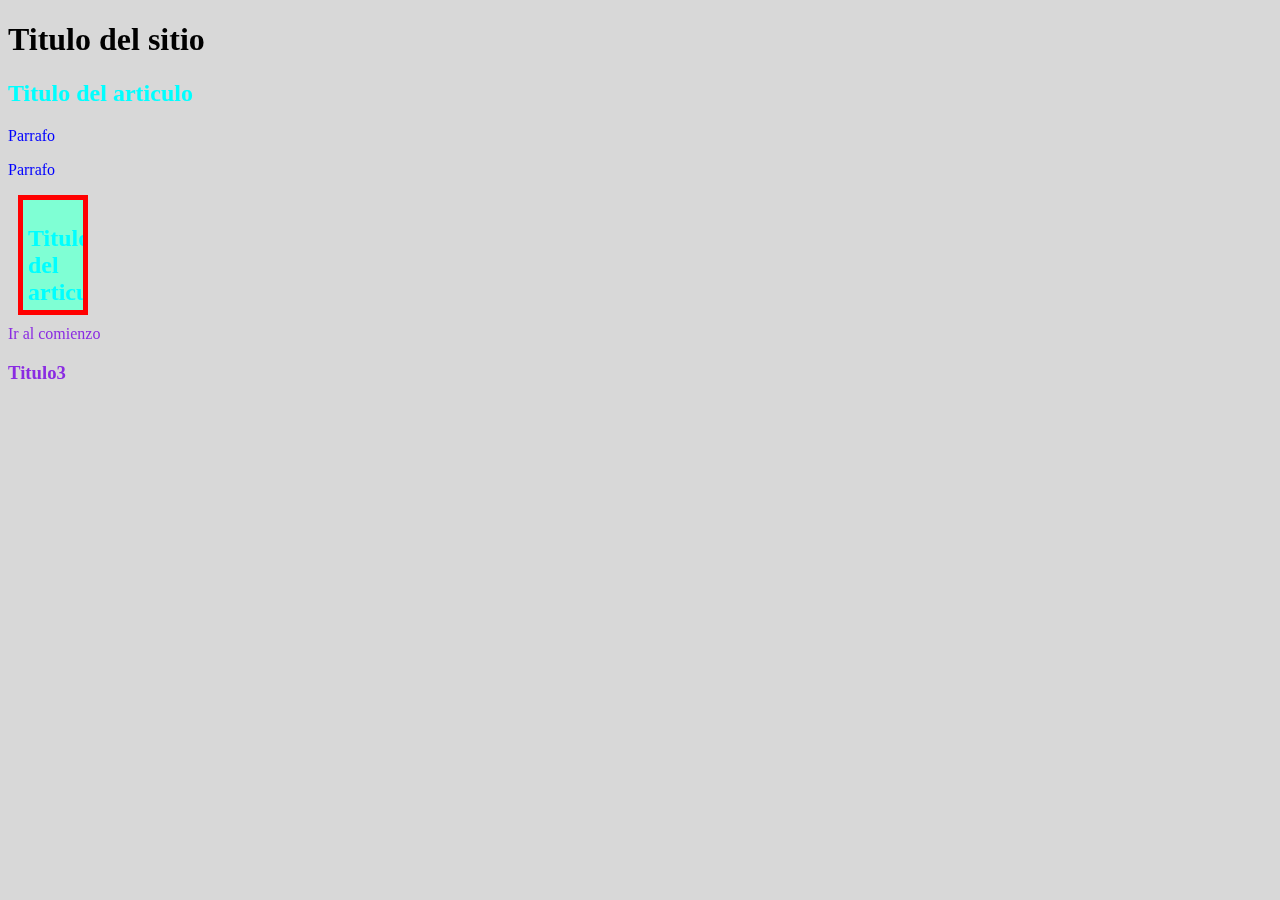
==== Index.html @ 90bb350c "Create Index.html" ====
<!DOCTYPE html>
<html lang="en">
<head>
	<meta charset="UTF-8">
	<meta http-equiv="X-UA-Compatible" content="IE=edge">
	<meta name="viewport" content="width=device-width, initial-scale=1.0">
	<title>Document</title>
    <link rel="stylesheet" href="main.css"/>
    <!--se pone esa etiqueta de link para conectar con el archivo de estilos-->
</head>
<body>
	<!--en VS code guardando el archivo como .html y poniendo solo ! genera el codigo necesario para arrancar
	la manera en que ordena la estructura de la pag web es en Head y body-->

	<!--Luego podemos en body dividirlo en header, section y footer-->
	
	<header>
		<!--En el header iria titulo, logo, menu etc-->
		<h1 id="#Inicio">Titulo del sitio</h1>
	</header>

	<section>
		<!--En el section iria la informacion o el contenido en lugar de section podria ir div tambien-->
		<article class="Post">
			<h2 id="Titulo">Titulo del articulo</h2>
			<p class="parrafo">Parrafo</p>
            <p class="parrafo">Parrafo</p>
			<!--Es importante manejar las cosas en bloques o cajas, ser ordenado en el codigo por eso se utiliza article-->
			<!--A su vez la propiedad Class sirve para asignar una clase a un elemento mientras id su objetivo es que sea unico-->
		</article>
	</section>

    <section class="section">
		<article class="Post">
			<h2 id="Titulo">Titulo del articulo</h2>
			<p class="parrafo">Parrafo</p>
            <p class="parrafo">Parrafo</p>
		</article>
	</section>


	<footer>
		<!--En el footer, pie de pagina, iria nombre, copyright, etc-->
		<a href="#Inicio">Ir al comienzo</a> <!--Sirve para enviar a alguna parte del sitio sin recargar utilizando el id-->
        <h3>Titulo3</h3>
	</footer>

</body>
</html>
---- main.css ----
/*CSS= CASCADING STYLE SHEETS*/
/*BOOTSWATCH.COM PARA EJEMPLOS*/
/*SE PUEDE SELECCIONAR UNA ETIQUETA, UNA CLASE, UN ID Y MUCHAS FORMAS MAS. SIEMPRE TERMINA CON ; lo ultimo sera lo que toma*/

body {
	background-color: #D8D8D8;
    
    /*
        el backgrund puede ser un color o una imagen, incluso podria ir cambiando en relacion a las secciones o divs

        background-image: url('https:\\algo.com\algo.jpg')
        background-repeat: no-repeat u otros(si la imagen se repite o no, o solo en X o Y)
        background-position: top left, top right (es de donde empieza el fondo arriba, abajo, al medio etc) 
        background-attachment: fixed / scroll (se mueve cuando bajo o no)
        background-size: cover ( el fondo se estira, se acomoda o cubre, o le asigno un tamaño exacto)

        y tambien se puede poner todo en una propiedad

        background: green url('https:\\algo.com\algo.jpg') no-repeat left top fixed
    */
    

}


/*Seleccion por Id Ojo con mayusculas y minusculas!!*/

#Titulo {
    color: aqua;
}


/*Seleccion por clase y seleccion de etiqueta que solo tengan esa clase, osea solo los parrafos que tengan la clase de parrado*/

.parrafo {
    color: blue;
}

p.parrafo {
    color: blue;
}

/*Seleccion de multiples etiquetas por herencia, en este caso seria solo las A que esten dentro del footer y tambien los h3*/

footer a, footer h3 {
    color: blueviolet;
    font-style: normal;
    text-decoration: solid;
}

/*la seleccion por * aplica a todo, pero definira todo aquello que no haya sido definido antes, es decir que si algo ya se definio no lo reemplaza*/

* {
    color: black; /*el color puede ser por texto (blue, red, etc), hexagesimal (#f00) , hsl o rgb*/
    /* COLOR
    hexagesimal = #f00 
    hsl(hue, saturation, lightness) - hsla(hue, saturation, lightness, alpha)
    rgb(red, green, blue) - rgba(red, green, blue, alpha) 
    linear-gradient(to ....., color1, color2, etc)
    PUEDE COMPLEMENTARSE CON LA PROPIEDAD opacity en donde 0 es nada y 1 100%

    */
}

.section {

    background-color: aquamarine;
    border: 5px red solid;
    /*
        se pueden definir aspectos por separado o en conjunto con la prop de border
        border-style, border-width, border-color, border-radius

        a su vez el estilo puede ser solid, dotted, dashed, double, groove, ridge, insert, outset, none, hidden.

        tambien puedo definir cual quiero que sea, es decir border-top, bottom, left y right.

        un borde por fuera del borde podemos definir otro 
    */

    margin: 10px;
    padding: 5px;

    /*
        margin es la separacion entre la caja y el sitio web
        padding es la separacion entre el borde de la caja y el contenido propio

        puede ponerse un solo valor que aplicara a sus 4 lados, 2valores, 3 o 4 valores
    */

    height: 100px;
    width: 50px;
    overflow: scroll;
    

    /*
        Height y with permite dar tamaño a un elemento o caja
        y overflow es todo lo que sobresale de esta, se puede ocultar (hidden), dejar que desborde o scrolear. Podemos definir tanto en x como en y (overflow-x o -y)

        ademas se puede definir su posicion con
            position: que puede ser fija, absoluta, por defecto etc o o definiendo en cada lado su posicion o medidas por ejemplo
                left: 15px
                top: 0px
            y como una variacion podemos definir el ancho maximo con max-width
    */

}
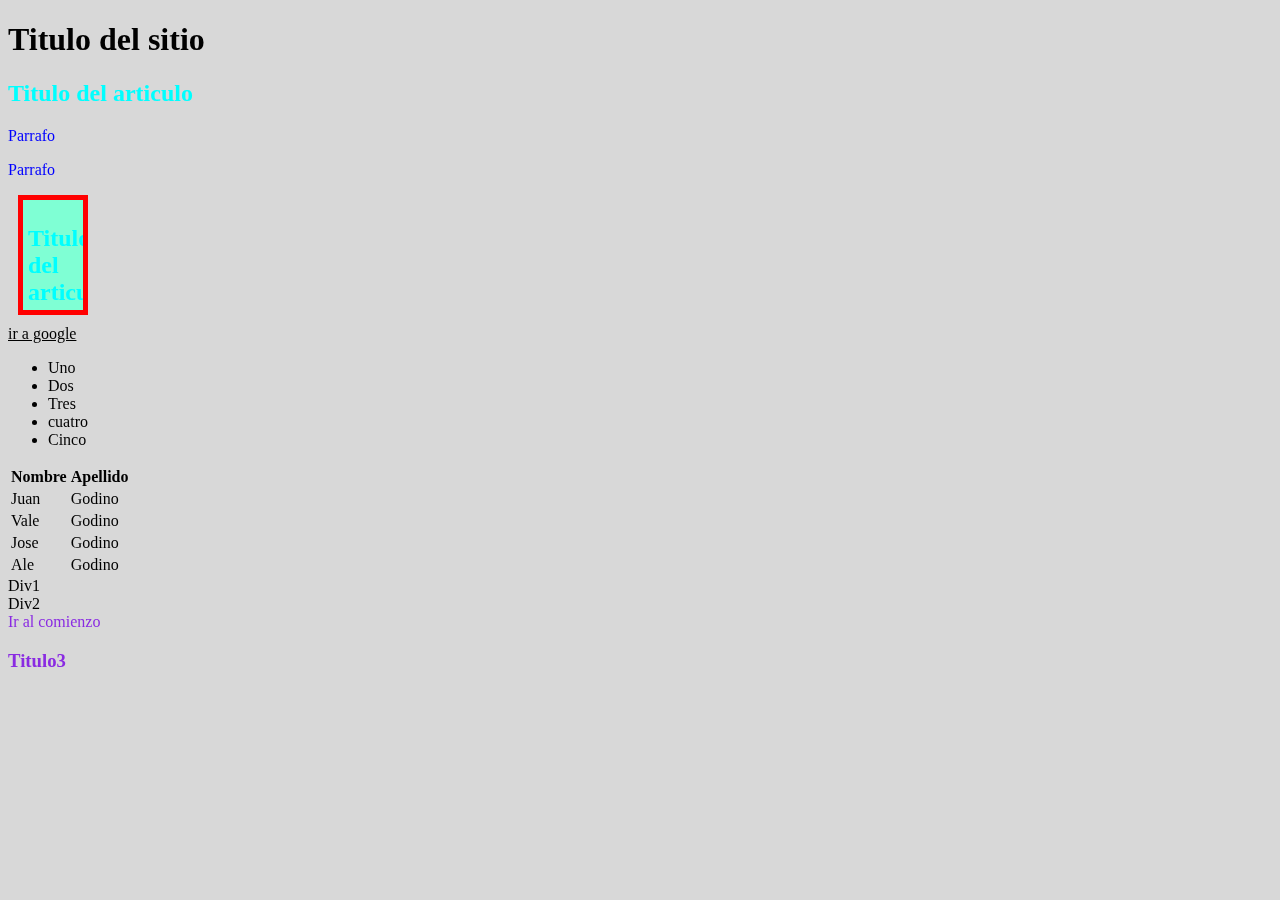
==== commit 82696b86: "Update Index.html" ====
--- a/Index.html
+++ b/Index.html
@@ -5,8 +5,14 @@
 	<meta http-equiv="X-UA-Compatible" content="IE=edge">
 	<meta name="viewport" content="width=device-width, initial-scale=1.0">
 	<title>Document</title>
-    <link rel="stylesheet" href="main.css"/>
-    <!--se pone esa etiqueta de link para conectar con el archivo de estilos-->
+    <link rel="stylesheet" href="main.css"/> <!--se pone esa etiqueta de link para conectar con el archivo de estilos-->
+	
+	<!--Para agregar una fuente se la debe relacionar como al archivo de estilos, pudiendo ser agregada desde google fonts sin tener que descargarla-->
+	<link rel="preconnect" href="https://fonts.googleapis.com">
+	<link rel="preconnect" href="https://fonts.gstatic.com" crossorigin>
+	<link href="https://fonts.googleapis.com/css2?family=Roboto:ital@1&display=swap" rel="stylesheet">
+	
+    
 </head>
 <body>
 	<!--en VS code guardando el archivo como .html y poniendo solo ! genera el codigo necesario para arrancar
@@ -36,8 +42,50 @@
 			<p class="parrafo">Parrafo</p>
             <p class="parrafo">Parrafo</p>
 		</article>
+		
 	</section>
 
+	<a href="https://google.com.ar">ir a google</a>
+
+	<ul>
+		<li>Uno</li>
+		<li>Dos</li>
+		<li>Tres</li>
+		<li>cuatro</li>
+		<li>Cinco</li>
+	</ul>
+
+	<table>
+		<tr>
+			<th>Nombre</th>
+			<th>Apellido</th>
+		</tr>
+
+		<tr>
+			<td>Juan</td>
+			<td>Godino</td>
+		</tr>
+
+		<tr>
+			<td>Vale</td>
+			<td>Godino</td>
+		</tr>
+
+		<tr>
+			<td>Jose</td>
+			<td>Godino</td>
+		</tr>
+
+		<tr>
+			<td>Ale</td>
+			<td>Godino</td>
+		</tr>
+
+
+	</table>
+
+	<div class="Inline">Div1</div>
+	<div class="Inline">Div2</div>
 
 	<footer>
 		<!--En el footer, pie de pagina, iria nombre, copyright, etc-->
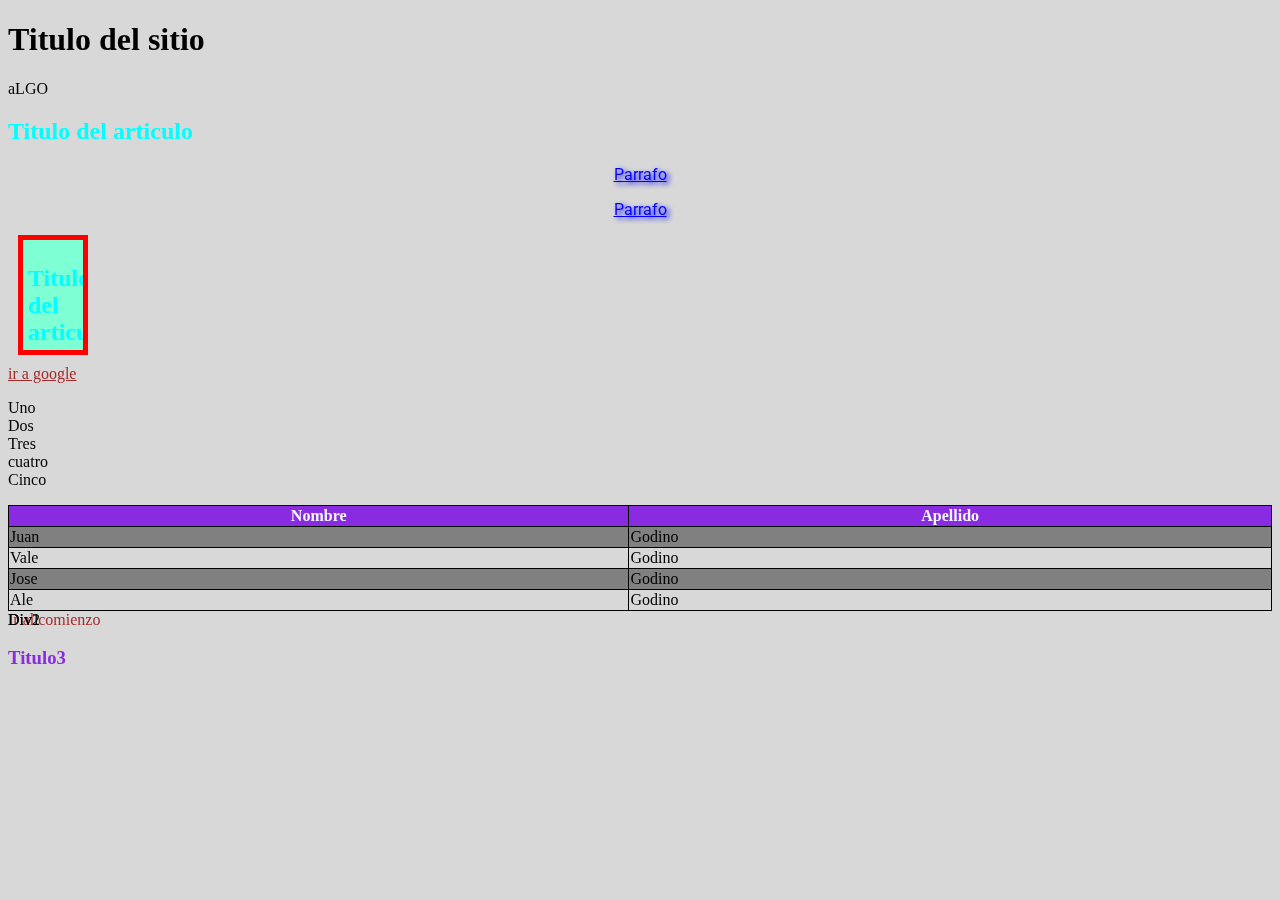
==== commit f7285b5d: "Update Index.html" ====
--- a/Index.html
+++ b/Index.html
@@ -24,6 +24,10 @@
 		<!--En el header iria titulo, logo, menu etc-->
 		<h1 id="#Inicio">Titulo del sitio</h1>
 	</header>
+
+	<div class="box">
+		<P>aLGO</P>
+	</div>
 
 	<section>
 		<!--En el section iria la informacion o el contenido en lugar de section podria ir div tambien-->
--- a/main.css
+++ b/main.css
@@ -36,9 +36,10 @@
     color: blue;
 }
 
-p.parrafo {
+/*p.parrafo {
     color: blue;
-}
+} 
+*/
 
 /*Seleccion de multiples etiquetas por herencia, en este caso seria solo las A que esten dentro del footer y tambien los h3*/
 
@@ -74,7 +75,7 @@
 
         tambien puedo definir cual quiero que sea, es decir border-top, bottom, left y right.
 
-        un borde por fuera del borde podemos definir otro 
+        un borde por fuera del borde lo podemos definir con un outline
     */
 
     margin: 10px;
@@ -85,6 +86,8 @@
         padding es la separacion entre el borde de la caja y el contenido propio
 
         puede ponerse un solo valor que aplicara a sus 4 lados, 2valores, 3 o 4 valores
+
+        para que aparezcan centrada la informacion el margin debe ser 0 en un lado y auto en el otro para que reparta el margen en ambos lados
     */
 
     height: 100px;
@@ -103,4 +106,70 @@
             y como una variacion podemos definir el ancho maximo con max-width
     */
 
+}
+
+section p.parrafo {
+    text-align: center; /*Alineacion de texto en relacion a su caja*/
+    text-decoration: underline; /*decoracion de texto*/
+    text-shadow: 3px 2px 5px blue ;/*Es sombra paralela, existe una similar llamada box-shadow*/
+    font-family: 'roboto', Geneva, Tahoma, sans-serif;
+
+}
+
+a:link{ /*Antes de ser visitado*/
+    color: brown;
+
+}
+
+a:visited{
+    color: gray;
+}
+
+a:hover{ /*Cuando paso el cursor*/
+    color: aqua;
+}
+
+a:active{ /*Mientras lo presiono*/
+    color: black;
+}
+
+ul{
+    list-style-type: none; /*Sirve para cambiar el icono que conforma la lista o quitarlo*/
+    padding-left: 0px; /*Por defecto viene con un pading*/
+    list-style-position: inside; /*eso hara que el punto quede por dentro del texto*/
+}
+
+table{
+    width: 100%; /*Se puede dar anchos en porcentajes para ocupar lo que sea necesario*/
+    border-collapse: collapse; /*Quita la separacion entre celdas*/
+
+}
+
+th, td{ /*manera de seleccionar varias etiquetas al mismo tiempo*/
+    border: solid 1px black;
+
+}
+
+th{
+    background-color: blueviolet;
+    color: aliceblue;
+}
+
+tr:nth-child(even){ /*Asi podemos seleccionar algunas cosas dentro de una misma seleccion, aca por ej son solo los pares*/
+    background-color: gray;
+}
+tr:hover{ 
+    background-color: goldenrod;
+    cursor: pointer;
+
+    /*En caso de querer crear una animacion se utiliza transition en donde se indica que se debe animar, que tiempo toma y como se anima= transition: all 0.3s ease*/
+}
+
+.Inline{ 
+    display: inline;/*Hay algunos elementos que son inline o inblock que puede ser cambiado con esta propiedad, inline block puede ser definido por ancho y alto pero el resto no*/
+    /* visibility: hidden;ocultar elementos, tambien podria ser en display none */
+    max-width: 300px; /*Define el maximo ancho que puede tomar un elemento, pero podria ser menos*/
+    position: absolute; /*Puede ser estatico, absoluto, relativo, fijo o sticky y refieren a distintos usos. poniendose encima de otros objetos*/
+    /*float: right; sirve para hacer flotar a un elemento a algun lado haciendo que el resto de cosas se acomoden alrrededor(ceñir texto), se mejora indicando medidas de ancho y alto*/
+
 }